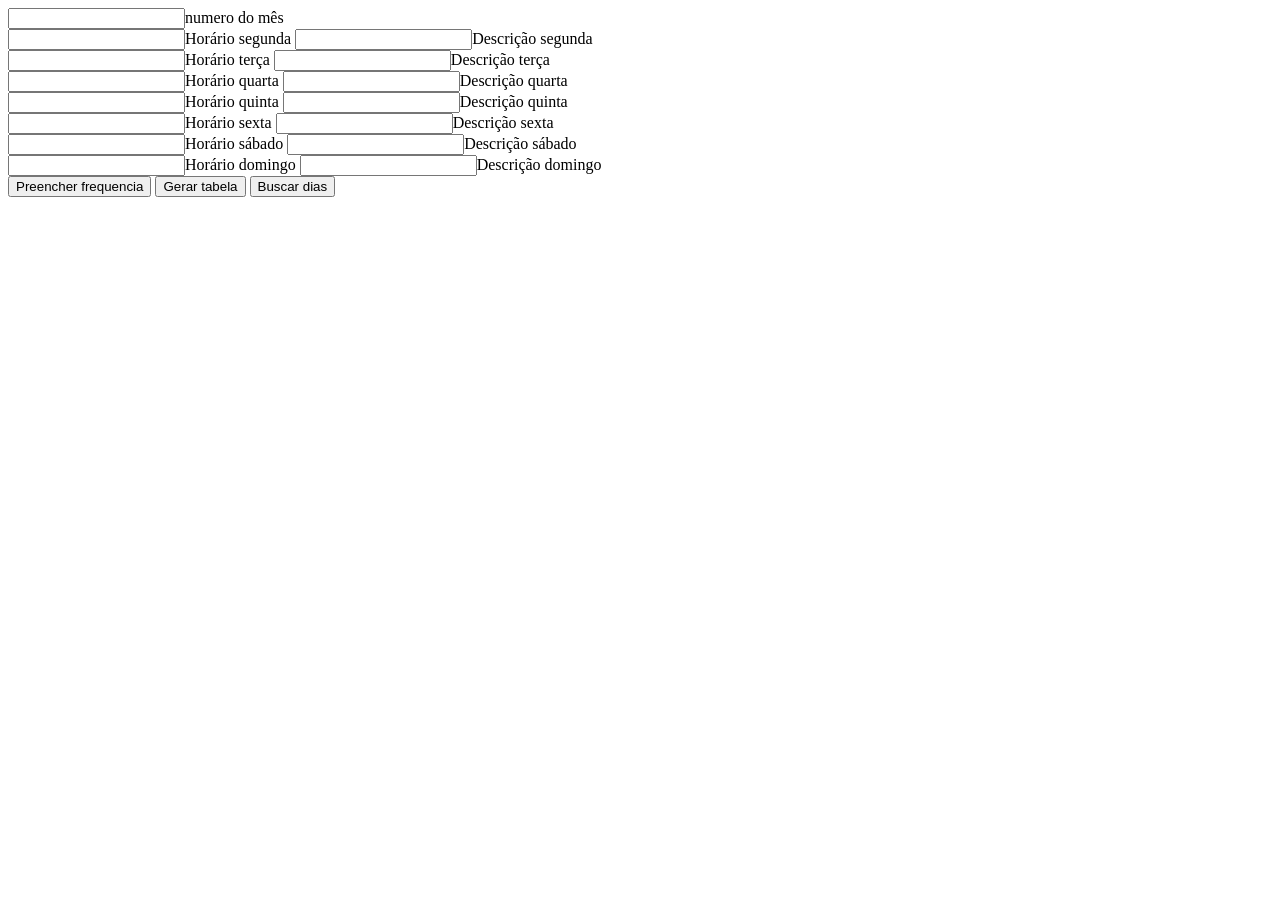
==== frequencia_monitoria.html @ f0067aac "buscar_dias()" ====
<!DOCTYPE html>
<html lang="pt-br">
<head>
    <meta charset="UTF-16">
    <meta http-equiv="X-UA-Compatible" content="IE=edge">
    <meta name="viewport" content="width=device-width, initial-scale=1.0">
    <title>Document</title>
</head>
<body>
    <div>
        <input id="month">numero do mês</input>
    </div>
    <div>
        <input id="segh">Horário segunda</input>
        <input id="segd">Descrição segunda</input>
    </div>
    <div>
        <input id="terh">Horário terça</input>
        <input id="terd">Descrição terça</input>
    </div>
    <div>
        <input id="quah">Horário quarta</input>
        <input id="quad">Descrição quarta</input>
    </div>
    <div>
        <input id="quih">Horário quinta</input>
        <input id="quid">Descrição quinta</input>
    </div>
    <div>
        <input id="sexh">Horário sexta</input>
        <input id="sexd">Descrição sexta</input>
    </div>
    <div>
        <input id="sabh">Horário sábado</input>
        <input id="sabd">Descrição sábado</input>
    </div>
    <div>
        <input id="domh">Horário domingo</input>
        <input id="domd">Descrição domingo</input>
    </div>

    <button onclick="preencher_frequencia()">Preencher frequencia</button>
    <button onclick="gerar_tabela()">Gerar tabela</button>
    <button onclick="buscar_dias()">Buscar dias</button>

    <script src="funções.js"></script>
</body>
</html>
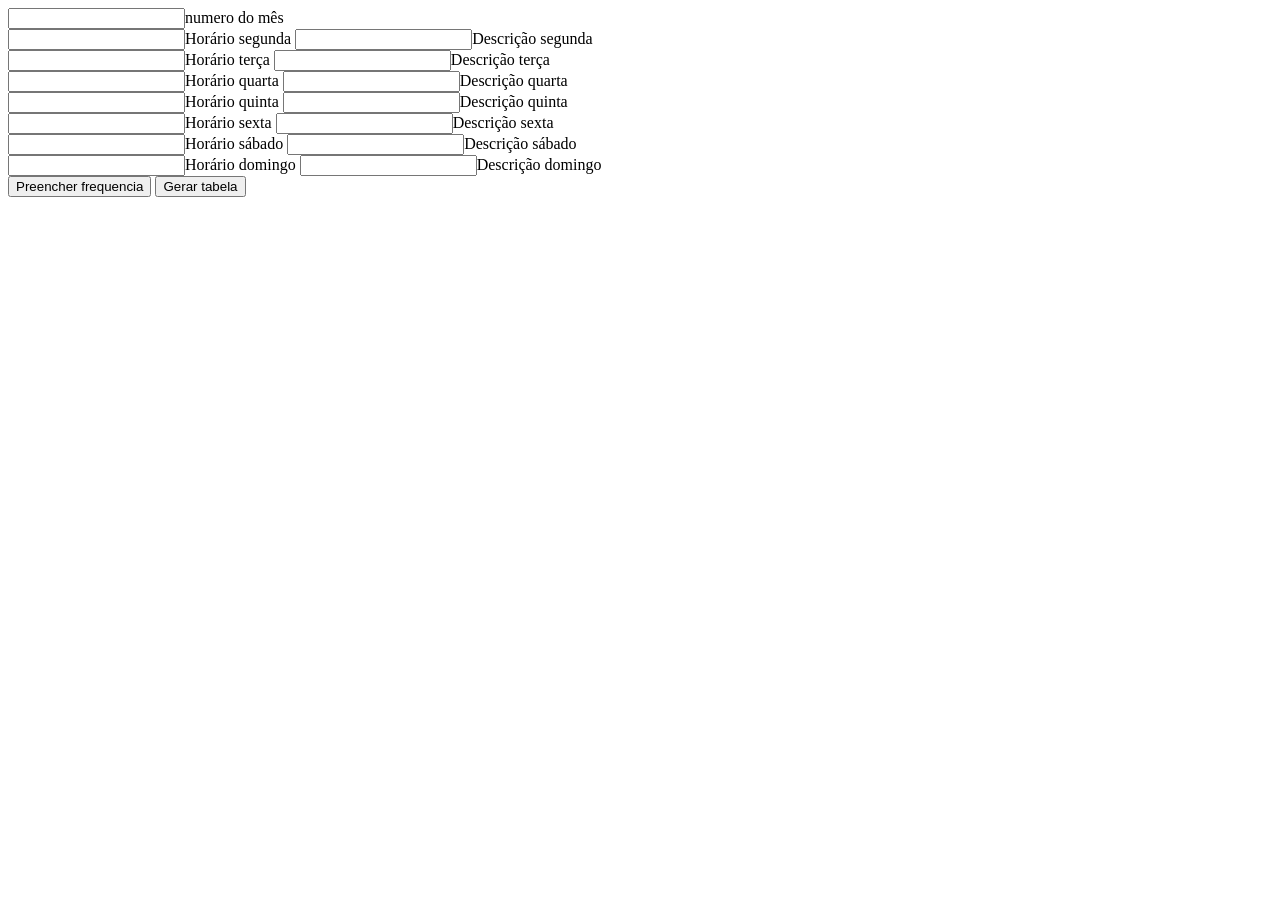
==== commit 1b44b83a: "functions Fim do código javascript, com todas as funções que precisarei. Ajustarei apenas o html e o" ====
--- a/frequencia_monitoria.html
+++ b/frequencia_monitoria.html
@@ -41,7 +41,6 @@
 
     <button onclick="preencher_frequencia()">Preencher frequencia</button>
     <button onclick="gerar_tabela()">Gerar tabela</button>
-    <button onclick="buscar_dias()">Buscar dias</button>
 
     <script src="funções.js"></script>
 </body>
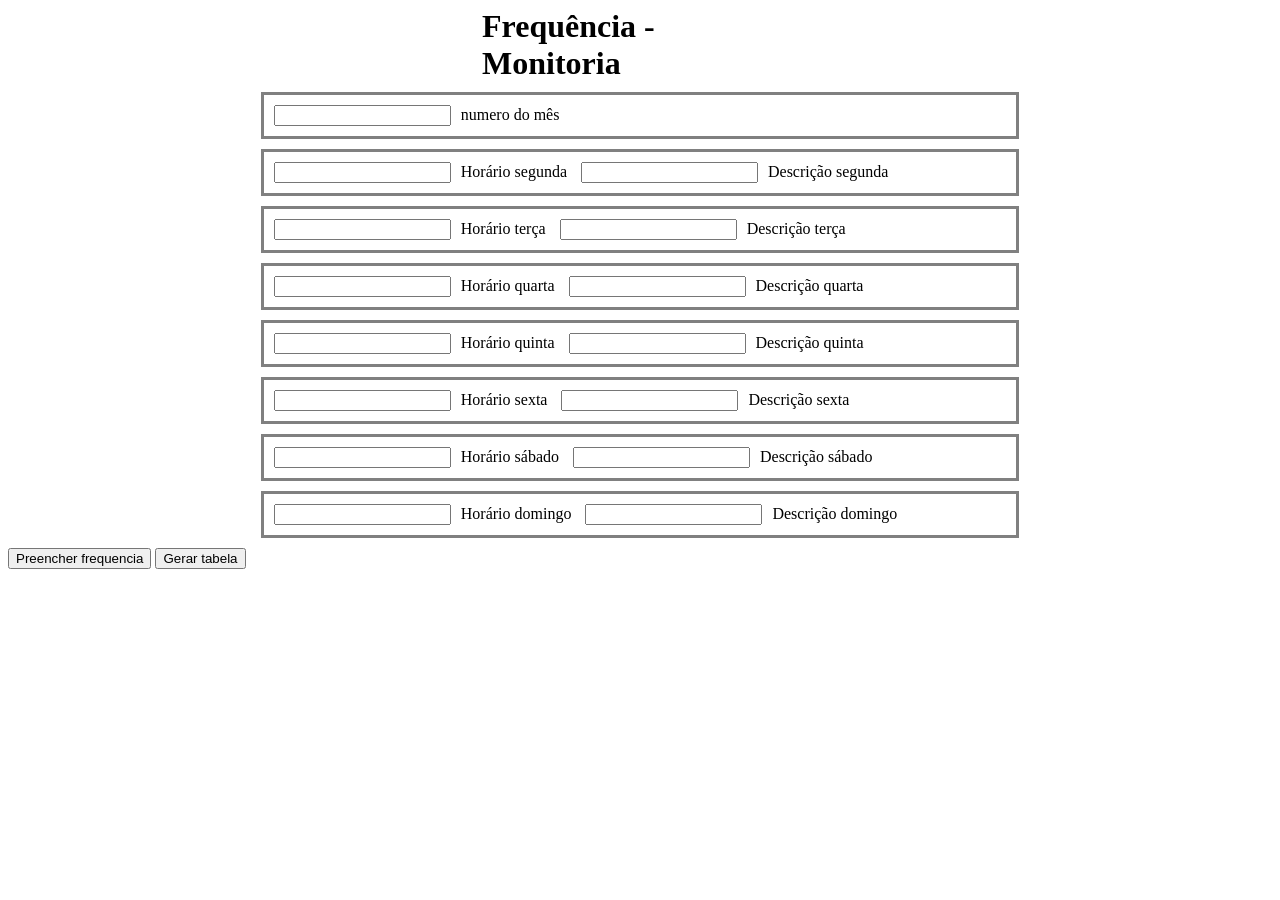
==== commit 1aa39e53: "start css" ====
--- a/frequencia_monitoria.html
+++ b/frequencia_monitoria.html
@@ -5,38 +5,41 @@
     <meta http-equiv="X-UA-Compatible" content="IE=edge">
     <meta name="viewport" content="width=device-width, initial-scale=1.0">
     <title>Document</title>
+    <link rel="stylesheet" href="style.css">
 </head>
 <body>
+    <h1>Frequência - Monitoria</h1>
     <div>
-        <input id="month">numero do mês</input>
+        <input id="month"><span>numero do mês</span> 
     </div>
     <div>
-        <input id="segh">Horário segunda</input>
-        <input id="segd">Descrição segunda</input>
+        <input id="segh"><span>Horário segunda</span> 
+        <input id="segd"><span>Descrição segunda</span> 
     </div>
     <div>
-        <input id="terh">Horário terça</input>
-        <input id="terd">Descrição terça</input>
+        <input id="terh"><span>Horário terça</span>
+        <input id="terd"><span>Descrição terça</span>
     </div>
     <div>
-        <input id="quah">Horário quarta</input>
-        <input id="quad">Descrição quarta</input>
+        <input id="quah"><span>Horário quarta</span>
+        <input id="quad"><span>Descrição quarta</span>   
     </div>
     <div>
-        <input id="quih">Horário quinta</input>
-        <input id="quid">Descrição quinta</input>
+        <input id="quih"><span>Horário quinta</span>
+        <input id="quid"><span>Descrição quinta</span>
+        
     </div>
     <div>
-        <input id="sexh">Horário sexta</input>
-        <input id="sexd">Descrição sexta</input>
+        <input id="sexh"><span>Horário sexta</span>
+        <input id="sexd"><span>Descrição sexta</span>
     </div>
     <div>
-        <input id="sabh">Horário sábado</input>
-        <input id="sabd">Descrição sábado</input>
+        <input id="sabh"><span>Horário sábado</span>
+        <input id="sabd"><span>Descrição sábado</span>
     </div>
     <div>
-        <input id="domh">Horário domingo</input>
-        <input id="domd">Descrição domingo</input>
+        <input id="domh"><span>Horário domingo </span>
+        <input id="domd"><span>Descrição domingo</span>
     </div>
 
     <button onclick="preencher_frequencia()">Preencher frequencia</button>
--- a/style.css
+++ b/style.css
@@ -0,0 +1,17 @@
+h1{
+    margin: auto;
+    width: 25%;
+}
+div{
+    margin: 10px auto;
+    width: 60%;
+    border: 3px solid grey;
+    padding: 10px;
+    box-sizing: border-box;
+}
+span{
+    margin: 10px;
+}
+
+input{
+}
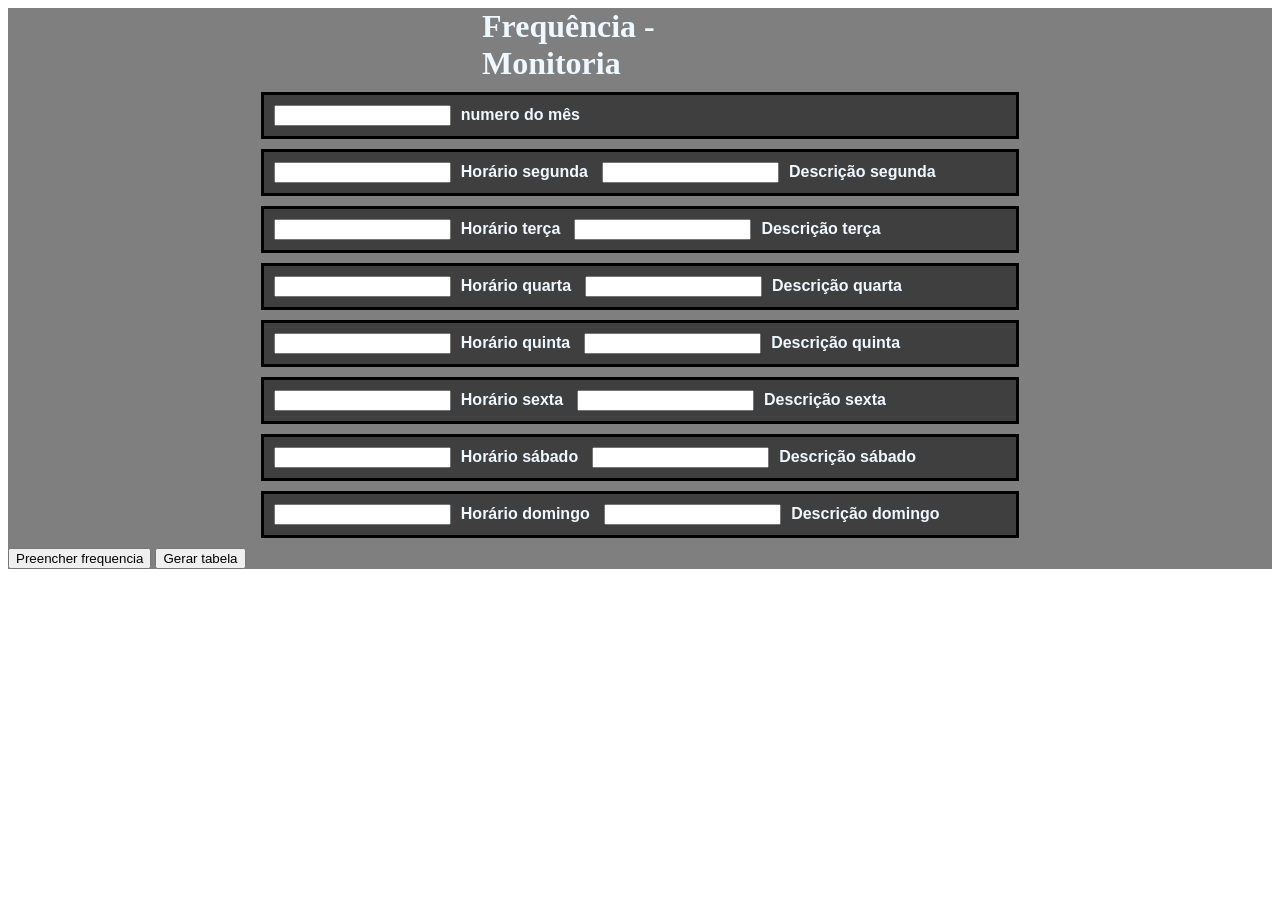
==== commit 450532c4: "background" ====
--- a/frequencia_monitoria.html
+++ b/frequencia_monitoria.html
@@ -14,32 +14,32 @@
     </div>
     <div>
         <input id="segh"><span>Horário segunda</span> 
-        <input id="segd"><span>Descrição segunda</span> 
+        <input id="segd" class="descrição"><span>Descrição segunda</span> 
     </div>
     <div>
         <input id="terh"><span>Horário terça</span>
-        <input id="terd"><span>Descrição terça</span>
+        <input id="terd" class="descrição"><span>Descrição terça</span>
     </div>
     <div>
         <input id="quah"><span>Horário quarta</span>
-        <input id="quad"><span>Descrição quarta</span>   
+        <input id="quad" class="descrição"><span>Descrição quarta</span>   
     </div>
     <div>
         <input id="quih"><span>Horário quinta</span>
-        <input id="quid"><span>Descrição quinta</span>
+        <input id="quid" class="descrição"><span>Descrição quinta</span>
         
     </div>
     <div>
         <input id="sexh"><span>Horário sexta</span>
-        <input id="sexd"><span>Descrição sexta</span>
+        <input id="sexd" class="descrição"><span>Descrição sexta</span>
     </div>
     <div>
         <input id="sabh"><span>Horário sábado</span>
-        <input id="sabd"><span>Descrição sábado</span>
+        <input id="sabd" class="descrição"><span>Descrição sábado</span>
     </div>
     <div>
         <input id="domh"><span>Horário domingo </span>
-        <input id="domd"><span>Descrição domingo</span>
+        <input id="domd" class="descrição"><span>Descrição domingo</span>
     </div>
 
     <button onclick="preencher_frequencia()">Preencher frequencia</button>
--- a/style.css
+++ b/style.css
@@ -1,17 +1,32 @@
 h1{
     margin: auto;
     width: 25%;
+    color: aliceblue;
 }
 div{
     margin: 10px auto;
     width: 60%;
-    border: 3px solid grey;
+    border: 3px solid black;
     padding: 10px;
     box-sizing: border-box;
+    background-color:rgba(37, 36, 36, 0.7);
 }
 span{
     margin: 10px;
+    color: aliceblue;
+    font-family:sans-serif;
+    font-weight: bold;
 }
 
-input{
+body{
+    background-image: url(https://images.unsplash.com/photo-1481627834876-b7833e8f5570?ixlib=rb-1.2.1&ixid=MnwxMjA3fDB8MHxwaG90by1wYWdlfHx8fGVufDB8fHx8&auto=format&fit=crop&w=628&q=80);
+    background-repeat:no-repeat;
+    background-size:cover;
+    background-position: center;
+    background-attachment: fixed;
+    box-shadow: inset 0 0 0 1000px rgba(0,0,0,50%);
 }
+
+table{
+    background-color: blue;
+}
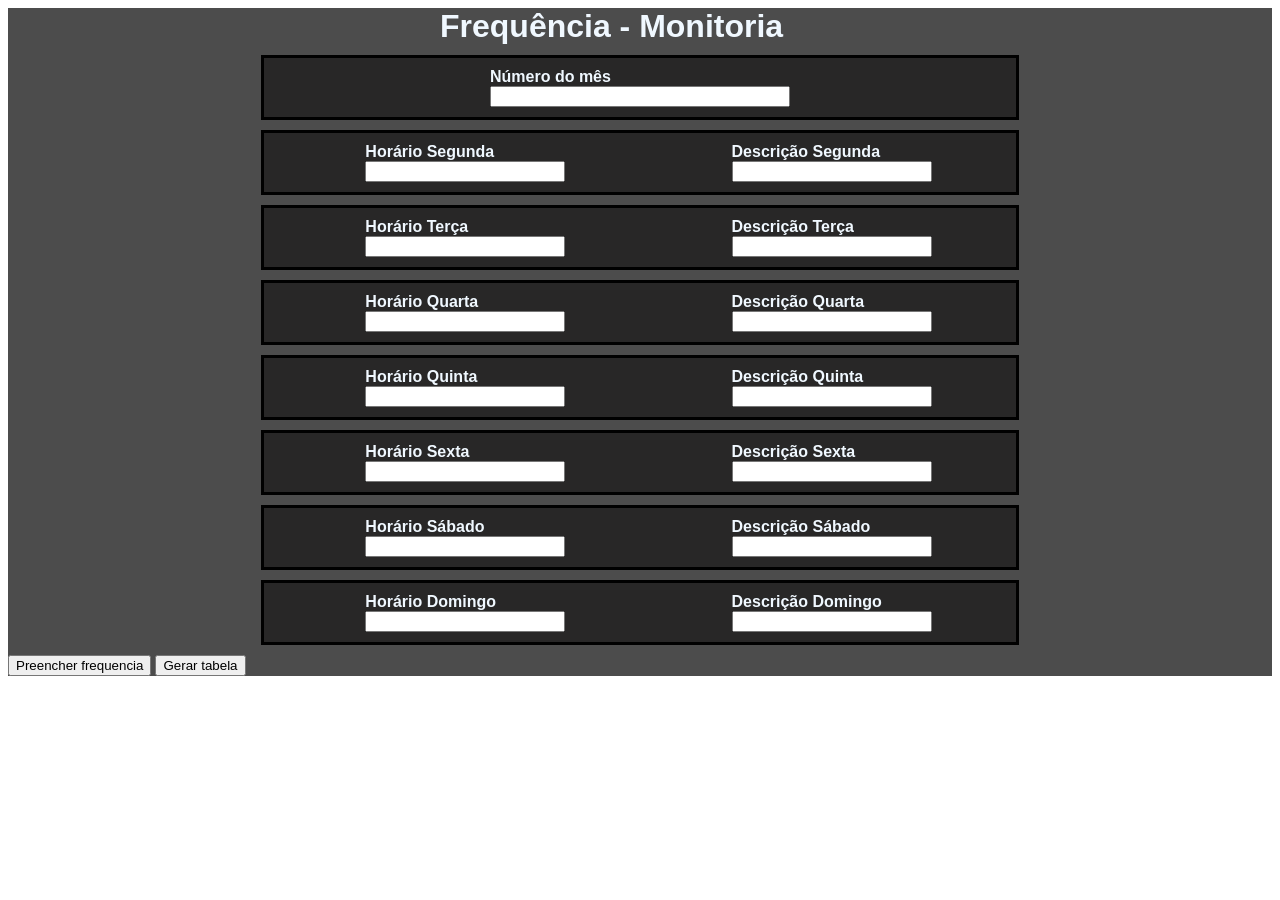
==== commit 2f76a493: "labels and positions" ====
--- a/frequencia_monitoria.html
+++ b/frequencia_monitoria.html
@@ -9,37 +9,109 @@
 </head>
 <body>
     <h1>Frequência - Monitoria</h1>
-    <div>
-        <input id="month"><span>numero do mês</span> 
-    </div>
-    <div>
-        <input id="segh"><span>Horário segunda</span> 
-        <input id="segd" class="descrição"><span>Descrição segunda</span> 
-    </div>
-    <div>
-        <input id="terh"><span>Horário terça</span>
-        <input id="terd" class="descrição"><span>Descrição terça</span>
-    </div>
-    <div>
-        <input id="quah"><span>Horário quarta</span>
-        <input id="quad" class="descrição"><span>Descrição quarta</span>   
-    </div>
-    <div>
-        <input id="quih"><span>Horário quinta</span>
-        <input id="quid" class="descrição"><span>Descrição quinta</span>
+    <div class="external_div">
+        <label for="month" id="month_label">Número do mês
+            <input id="month">
+        </label>
         
     </div>
-    <div>
-        <input id="sexh"><span>Horário sexta</span>
-        <input id="sexd" class="descrição"><span>Descrição sexta</span>
+    <div class="external_div">
+        <div>
+            <label for="segh">
+            Horário Segunda
+            <input id="segh">
+        </label>
+        </div>
+        <div>
+            <label for="segd">
+            Descrição Segunda
+            <input id="segd" class="descrição">
+        </label>
+        </div>
     </div>
-    <div>
-        <input id="sabh"><span>Horário sábado</span>
-        <input id="sabd" class="descrição"><span>Descrição sábado</span>
+
+    <div class="external_div">
+        
+        <div>
+            <label for="terh">
+                Horário Terça
+                <input id="terh">
+            </label>
+        </div>
+        <div>
+        <label for="terd">
+                Descrição Terça
+                <input id="terd" class="descrição">
+            </label>
+        </div>
+            
+
     </div>
-    <div>
-        <input id="domh"><span>Horário domingo </span>
-        <input id="domd" class="descrição"><span>Descrição domingo</span>
+
+    <div class="external_div">
+        <div>
+            <label for="quah"> Horário Quarta
+                <input id="quah">
+            </label>
+        </div>
+        <div>
+            <label for="quad"> Descrição Quarta
+                <input id="quad" class="descrição"> 
+            </label>
+        </div>
+    </div>
+
+    <div class="external_div">
+        <div>
+            <label for="quih"> Horário Quinta
+                <input id="quih">
+            </label>
+        </div>
+        <div>
+            <label for="quid"> Descrição Quinta
+                <input id="quid" class="descrição">
+            </label> 
+        </div>
+    </div>
+
+    <div class="external_div">
+        <div>
+            <label for="sexh"> Horário Sexta
+                <input id="sexh">
+            </label>
+        </div>
+        <div>
+            <label for="sexd"> Descrição Sexta
+                <input id="sexd" class="descrição">
+            </label>
+        </div>
+    </div>
+
+    <div class="external_div">
+
+        <div>
+            <label for="sabh"> Horário Sábado
+                <input id="sabh">
+            </label>
+        </div>
+        <div>
+            <label for="sabd"> Descrição Sábado
+                <input id="sabd" class="descrição">
+            </label>
+        </div>
+    </div>
+
+    <div class="external_div">
+        <div>
+            <label for="domh"> Horário Domingo
+                <input id="domh">
+            </label>
+        </div>
+        <div>
+            <label for="domd"> Descrição Domingo
+                <input id="domd" class="descrição">
+            </label>
+        </div>
     </div>
 
     <button onclick="preencher_frequencia()">Preencher frequencia</button>
--- a/style.css
+++ b/style.css
@@ -1,30 +1,54 @@
 h1{
     margin: auto;
+    width: 400px;
+    color: aliceblue;
+    font-family: 'Raleway',sans-serif;
+}
+
+div{
+    display: flex;
     width: 25%;
-    color: aliceblue;
+    margin: auto;
 }
-div{
+.external_div{
     margin: 10px auto;
     width: 60%;
     border: 3px solid black;
     padding: 10px;
     box-sizing: border-box;
-    background-color:rgba(37, 36, 36, 0.7);
+    background-color:rgba(37, 36, 36, 90%);
 }
-span{
-    margin: 10px;
-    color: aliceblue;
+#month{
+    display: block;
+    width: 300px;
+    margin: 0 auto;
+}
+label{
+    display: block;
     font-family:sans-serif;
     font-weight: bold;
+    color: aliceblue;
+    width: 200px;
+    font-size: 16px;
+    box-sizing: content-box;
 }
-
+#month_label{
+    display: block;
+    width: 300px;
+    margin: 0 auto;
+    font-size: 16px;
+}
+input{
+    width: 200px;
+    box-sizing: border-box;
+}
 body{
     background-image: url(https://images.unsplash.com/photo-1481627834876-b7833e8f5570?ixlib=rb-1.2.1&ixid=MnwxMjA3fDB8MHxwaG90by1wYWdlfHx8fGVufDB8fHx8&auto=format&fit=crop&w=628&q=80);
     background-repeat:no-repeat;
     background-size:cover;
     background-position: center;
     background-attachment: fixed;
-    box-shadow: inset 0 0 0 1000px rgba(0,0,0,50%);
+    box-shadow: inset 0 0 0 1000px rgba(0,0,0,70%);
 }
 
 table{
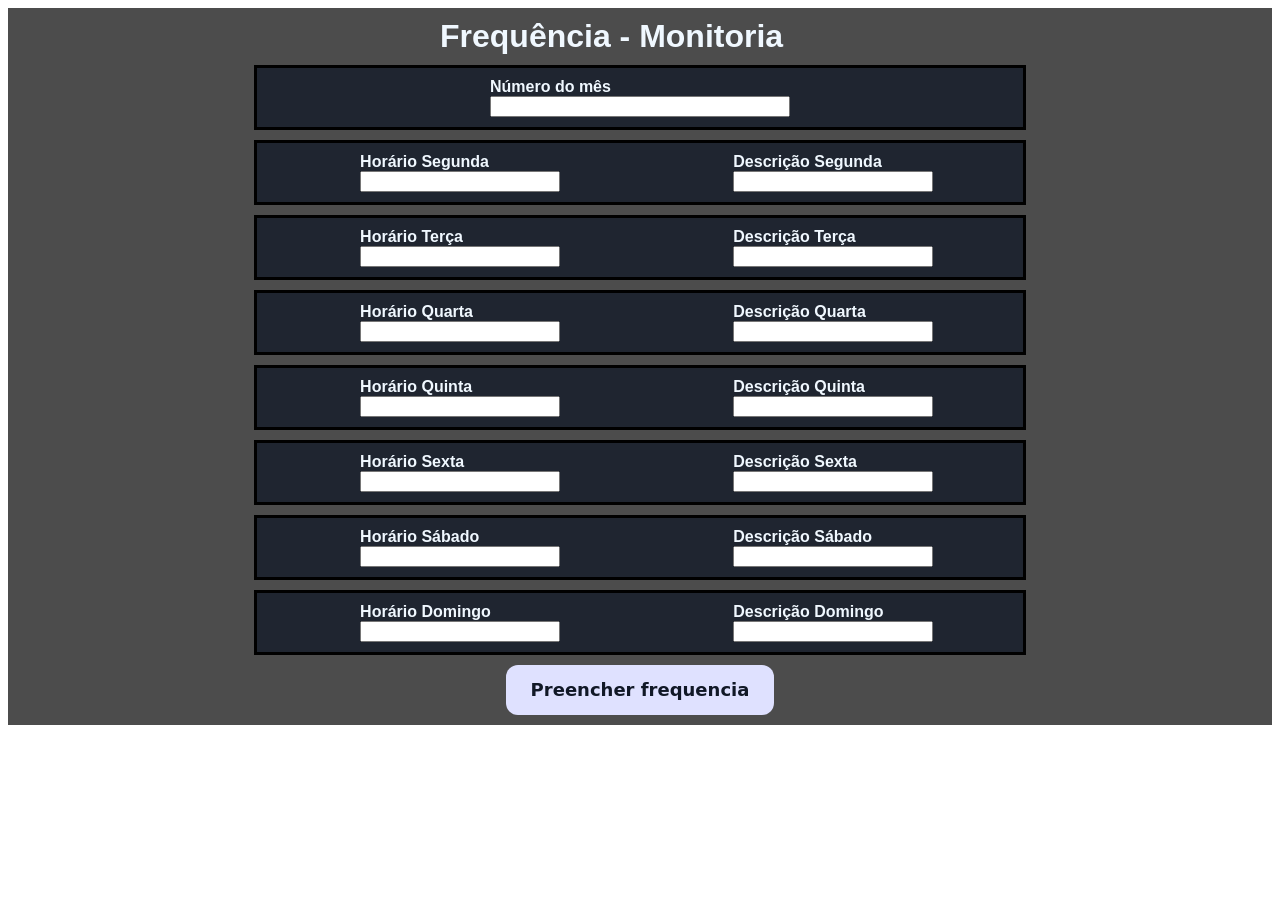
==== commit e6821a05: "button style" ====
--- a/frequencia_monitoria.html
+++ b/frequencia_monitoria.html
@@ -1,122 +1,129 @@
 <!DOCTYPE html>
 <html lang="pt-br">
+
 <head>
-    <meta charset="UTF-16">
-    <meta http-equiv="X-UA-Compatible" content="IE=edge">
-    <meta name="viewport" content="width=device-width, initial-scale=1.0">
-    <title>Document</title>
-    <link rel="stylesheet" href="style.css">
+  <meta charset="UTF-16" />
+  <meta http-equiv="X-UA-Compatible" content="IE=edge" />
+  <meta name="viewport" content="width=device-width, initial-scale=1.0" />
+  <title>Document</title>
+  <link rel="stylesheet" href="style.css" />
 </head>
+
 <body>
-    <h1>Frequência - Monitoria</h1>
-    <div class="external_div">
-        <label for="month" id="month_label">Número do mês
-            <input id="month">
-        </label>
-        
+  <h1>Frequência - Monitoria</h1>
+  <div class="external_div">
+    <label for="month" id="month_label">Número do mês
+      <input id="month" />
+    </label>
+  </div>
+  <div class="external_div">
+    <div>
+      <label for="segh">
+        Horário Segunda
+        <input id="segh" />
+      </label>
     </div>
-    <div class="external_div">
-        <div>
-            <label for="segh">
-            Horário Segunda
-            <input id="segh">
-        </label>
-        </div>
-        <div>
-            <label for="segd">
-            Descrição Segunda
-            <input id="segd" class="descrição">
-        </label>
-        </div>
+    <div>
+      <label for="segd">
+        Descrição Segunda
+        <input id="segd" class="descrição" />
+      </label>
     </div>
+  </div>
 
-    <div class="external_div">
-        
-        <div>
-            <label for="terh">
-                Horário Terça
-                <input id="terh">
-            </label>
-        </div>
-        <div>
-        <label for="terd">
-                Descrição Terça
-                <input id="terd" class="descrição">
-            </label>
-        </div>
-            
+  <div class="external_div">
+    <div>
+      <label for="terh">
+        Horário Terça
+        <input id="terh" />
+      </label>
+    </div>
+    <div>
+      <label for="terd">
+        Descrição Terça
+        <input id="terd" class="descrição" />
+      </label>
+    </div>
+  </div>
 
+  <div class="external_div">
+    <div>
+      <label for="quah">
+        Horário Quarta
+        <input id="quah" />
+      </label>
     </div>
+    <div>
+      <label for="quad">
+        Descrição Quarta
+        <input id="quad" class="descrição" />
+      </label>
+    </div>
+  </div>
 
-    <div class="external_div">
-        <div>
-            <label for="quah"> Horário Quarta
-                <input id="quah">
-            </label>
-        </div>
-        <div>
-            <label for="quad"> Descrição Quarta
-                <input id="quad" class="descrição"> 
-            </label>
-        </div>
+  <div class="external_div">
+    <div>
+      <label for="quih">
+        Horário Quinta
+        <input id="quih" />
+      </label>
     </div>
+    <div>
+      <label for="quid">
+        Descrição Quinta
+        <input id="quid" class="descrição" />
+      </label>
+    </div>
+  </div>
 
-    <div class="external_div">
-        <div>
-            <label for="quih"> Horário Quinta
-                <input id="quih">
-            </label>
-        </div>
-        <div>
-            <label for="quid"> Descrição Quinta
-                <input id="quid" class="descrição">
-            </label> 
-        </div>
+  <div class="external_div">
+    <div>
+      <label for="sexh">
+        Horário Sexta
+        <input id="sexh" />
+      </label>
     </div>
+    <div>
+      <label for="sexd">
+        Descrição Sexta
+        <input id="sexd" class="descrição" />
+      </label>
+    </div>
+  </div>
 
-    <div class="external_div">
-        <div>
-            <label for="sexh"> Horário Sexta
-                <input id="sexh">
-            </label>
-        </div>
-        <div>
-            <label for="sexd"> Descrição Sexta
-                <input id="sexd" class="descrição">
-            </label>
-        </div>
+  <div class="external_div">
+    <div>
+      <label for="sabh">
+        Horário Sábado
+        <input id="sabh" />
+      </label>
     </div>
+    <div>
+      <label for="sabd">
+        Descrição Sábado
+        <input id="sabd" class="descrição" />
+      </label>
+    </div>
+  </div>
 
-    <div class="external_div">
+  <div class="external_div">
+    <div>
+      <label for="domh">
+        Horário Domingo
+        <input id="domh" />
+      </label>
+    </div>
+    <div>
+      <label for="domd">
+        Descrição Domingo
+        <input id="domd" class="descrição" />
+      </label>
+    </div>
+  </div>
 
-        <div>
-            <label for="sabh"> Horário Sábado
-                <input id="sabh">
-            </label>
-        </div>
-        <div>
-            <label for="sabd"> Descrição Sábado
-                <input id="sabd" class="descrição">
-            </label>
-        </div>
-    </div>
+  <button onclick="preencher_frequencia()">Preencher frequencia</button>
 
-    <div class="external_div">
-        <div>
-            <label for="domh"> Horário Domingo
-                <input id="domh">
-            </label>
-        </div>
-        <div>
-            <label for="domd"> Descrição Domingo
-                <input id="domd" class="descrição">
-            </label>
-        </div>
-    </div>
+  <script src="funções.js"></script>
+</body>
 
-    <button onclick="preencher_frequencia()">Preencher frequencia</button>
-    <button onclick="gerar_tabela()">Gerar tabela</button>
-
-    <script src="funções.js"></script>
-</body>
 </html>
--- a/style.css
+++ b/style.css
@@ -1,56 +1,99 @@
-h1{
-    margin: auto;
-    width: 400px;
-    color: aliceblue;
-    font-family: 'Raleway',sans-serif;
+h1 {
+  margin: auto;
+  width: 400px;
+  color: aliceblue;
+  font-family: "Raleway", sans-serif;
 }
 
-div{
-    display: flex;
-    width: 25%;
-    margin: auto;
+div {
+  display: flex;
+  width: 25%;
+  margin: auto;
 }
-.external_div{
-    margin: 10px auto;
-    width: 60%;
-    border: 3px solid black;
-    padding: 10px;
-    box-sizing: border-box;
-    background-color:rgba(37, 36, 36, 90%);
+.external_div {
+  margin: 10px auto;
+  width: 60%;
+  border: 3px solid black;
+  padding: 10px;
+  box-sizing: content-box;
+  background-color: rgba(17, 24, 39, 0.753);
 }
-#month{
-    display: block;
-    width: 300px;
-    margin: 0 auto;
+#month {
+  display: block;
+  width: 300px;
+  margin: 0 auto;
 }
-label{
-    display: block;
-    font-family:sans-serif;
-    font-weight: bold;
-    color: aliceblue;
-    width: 200px;
-    font-size: 16px;
-    box-sizing: content-box;
+label {
+  display: block;
+  font-family: sans-serif;
+  font-weight: bold;
+  color: aliceblue;
+  width: 200px;
+  font-size: 16px;
+  box-sizing: content-box;
 }
-#month_label{
-    display: block;
-    width: 300px;
-    margin: 0 auto;
-    font-size: 16px;
+#month_label {
+  display: block;
+  width: 300px;
+  margin: 0 auto;
+  font-size: 16px;
 }
-input{
-    width: 200px;
-    box-sizing: border-box;
+input {
+  width: 200px;
+  box-sizing: border-box;
 }
-body{
-    background-image: url(https://images.unsplash.com/photo-1481627834876-b7833e8f5570?ixlib=rb-1.2.1&ixid=MnwxMjA3fDB8MHxwaG90by1wYWdlfHx8fGVufDB8fHx8&auto=format&fit=crop&w=628&q=80);
-    background-repeat:no-repeat;
-    background-size:cover;
-    background-position: center;
-    background-attachment: fixed;
-    box-shadow: inset 0 0 0 1000px rgba(0,0,0,70%);
+body {
+  background-image: url(https://images.unsplash.com/photo-1481627834876-b7833e8f5570?ixlib=rb-1.2.1&ixid=MnwxMjA3fDB8MHxwaG90by1wYWdlfHx8fGVufDB8fHx8&auto=format&fit=crop&w=628&q=80);
+  background-repeat: no-repeat;
+  background-size: cover;
+  background-position: center;
+  background-attachment: fixed;
+  box-shadow: inset 0 0 0 1000px rgba(0, 0, 0, 70%);
+  padding: 10px;
 }
 
-table{
-    background-color: blue;
-}+button {
+  display: block;
+  background-color: #dfe1ff;
+  border: 1px solid transparent;
+  border-radius: 0.75rem;
+  box-sizing: content-box;
+  color: #111827;
+  cursor: pointer;
+  flex: 0 0 auto;
+  font-family: "Inter var", ui-sans-serif, system-ui, -apple-system, system-ui,
+    "Segoe UI", Roboto, "Helvetica Neue", Arial, "Noto Sans", sans-serif,
+    "Apple Color Emoji", "Segoe UI Emoji", "Segoe UI Symbol", "Noto Color Emoji";
+  font-size: 1.125rem;
+  font-weight: 600;
+  line-height: 1.5rem;
+  padding: 0.75rem 1.2rem;
+  text-align: center;
+  text-decoration: none #6b7280 solid;
+  transition-duration: 0.2s;
+  transition-property: background-color, border-color, color, fill, stroke;
+  transition-timing-function: cubic-bezier(0.4, 0, 0.2, 1);
+  touch-action: manipulation;
+  width: auto;
+  margin: auto;
+}
+
+button:hover {
+  background-color: #374151;
+}
+
+button:focus {
+  box-shadow: none;
+  outline: 2px solid transparent;
+  outline-offset: 2px;
+}
+
+@media (min-width: 768px) {
+  button {
+    padding: 0.75rem 1.5rem;
+  }
+}
+
+table {
+  background-color: blue;
+}
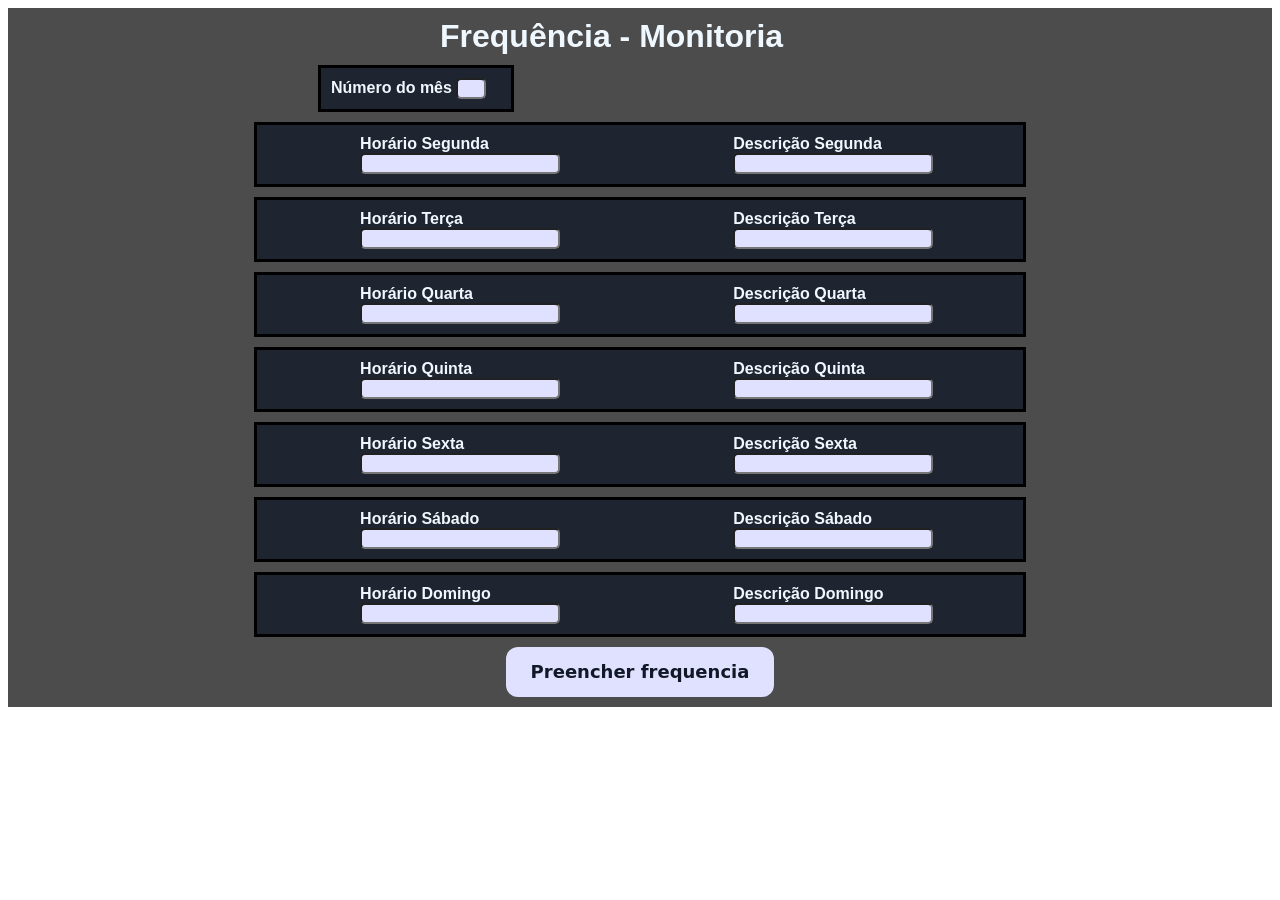
==== commit 5df40915: "month style" ====
--- a/frequencia_monitoria.html
+++ b/frequencia_monitoria.html
@@ -11,7 +11,7 @@
 
 <body>
   <h1>Frequência - Monitoria</h1>
-  <div class="external_div">
+  <div class="external_div" id="month_div">
     <label for="month" id="month_label">Número do mês
       <input id="month" />
     </label>
--- a/style.css
+++ b/style.css
@@ -18,11 +18,7 @@
   box-sizing: content-box;
   background-color: rgba(17, 24, 39, 0.753);
 }
-#month {
-  display: block;
-  width: 300px;
-  margin: 0 auto;
-}
+
 label {
   display: block;
   font-family: sans-serif;
@@ -32,15 +28,28 @@
   font-size: 16px;
   box-sizing: content-box;
 }
+
+#month {
+  width: 30px;
+  margin: 0 auto;
+}
+
 #month_label {
-  display: block;
   width: 300px;
-  margin: 0 auto;
   font-size: 16px;
 }
+
+#month_div {
+  width: 170px;
+  margin: 10px 300px;
+}
+
 input {
   width: 200px;
   box-sizing: border-box;
+  background-color: #dfe1ff;
+  color: #111827;
+  border-radius: 5px;
 }
 body {
   background-image: url(https://images.unsplash.com/photo-1481627834876-b7833e8f5570?ixlib=rb-1.2.1&ixid=MnwxMjA3fDB8MHxwaG90by1wYWdlfHx8fGVufDB8fHx8&auto=format&fit=crop&w=628&q=80);
@@ -95,5 +104,17 @@
 }
 
 table {
-  background-color: blue;
+  background-color: #111827;
+  border: 5px double black;
+  box-sizing: border-box;
+  color: aliceblue;
+  border-radius: 10px;
 }
+thead {
+  background-color: #111827;
+  color: aliceblue;
+}
+tbody {
+  background-color: #dfe1ff;
+  color: #111827;
+}
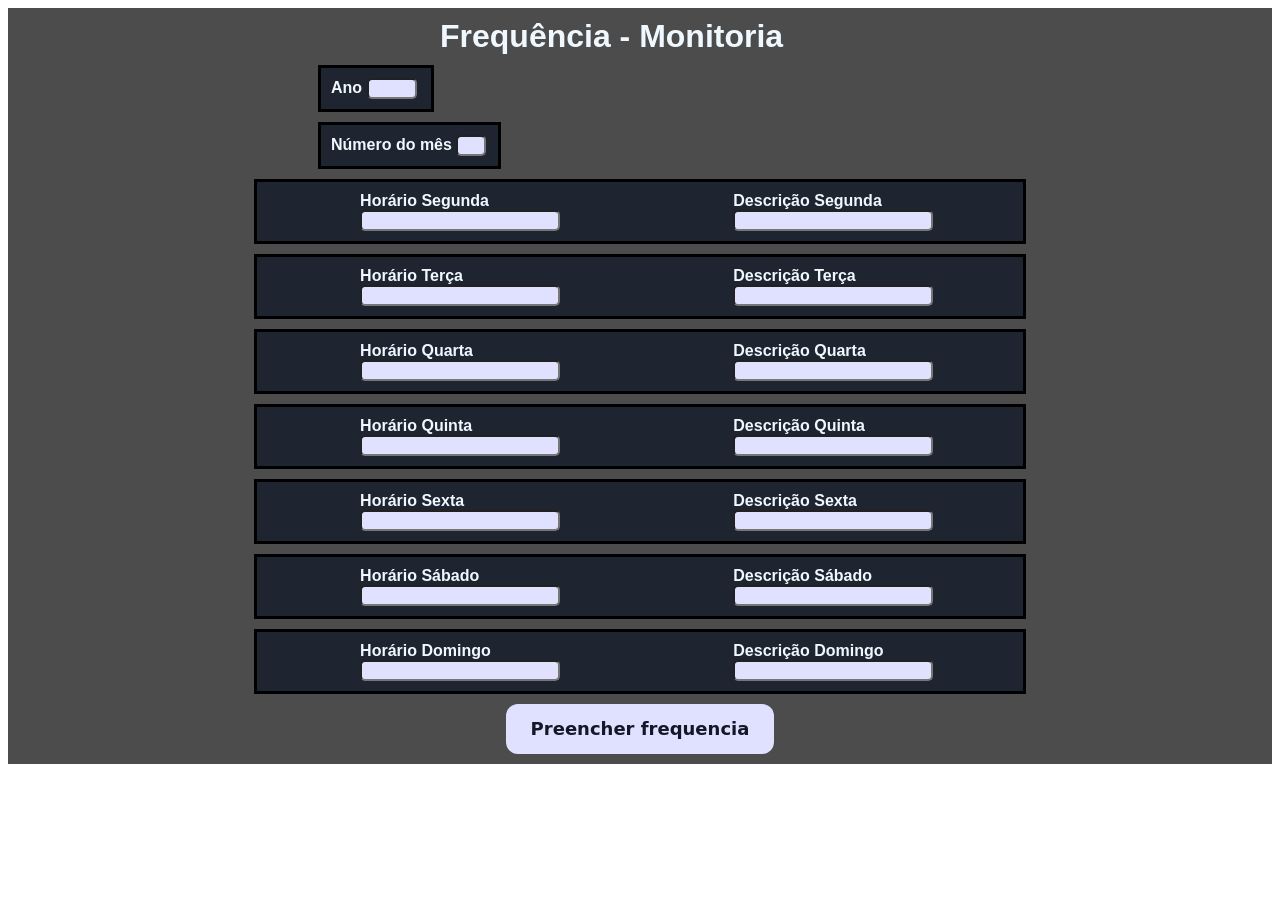
==== commit ab6f5a1a: "year input" ====
--- a/frequencia_monitoria.html
+++ b/frequencia_monitoria.html
@@ -6,13 +6,19 @@
   <meta http-equiv="X-UA-Compatible" content="IE=edge" />
   <meta name="viewport" content="width=device-width, initial-scale=1.0" />
   <title>Document</title>
+  <script src="funções.js"></script>
   <link rel="stylesheet" href="style.css" />
 </head>
 
 <body>
   <h1>Frequência - Monitoria</h1>
+  <div class="external_div" id="year_div">
+    <label for="year" id="date_label">Ano
+      <input id="year" />
+    </label>
+  </div>
   <div class="external_div" id="month_div">
-    <label for="month" id="month_label">Número do mês
+    <label for="month" class="date_label">Número do mês
       <input id="month" />
     </label>
   </div>
@@ -122,8 +128,6 @@
   </div>
 
   <button onclick="preencher_frequencia()">Preencher frequencia</button>
-
-  <script src="funções.js"></script>
 </body>
 
 </html>
--- a/style.css
+++ b/style.css
@@ -31,16 +31,23 @@
 
 #month {
   width: 30px;
-  margin: 0 auto;
+}
+#year {
+  width: 50px;
 }
 
-#month_label {
+.date_label {
   width: 300px;
   font-size: 16px;
 }
 
+#year_div {
+  width: 90px;
+  margin: 10px 300px;
+}
+
 #month_div {
-  width: 170px;
+  width: 157px;
   margin: 10px 300px;
 }
 
